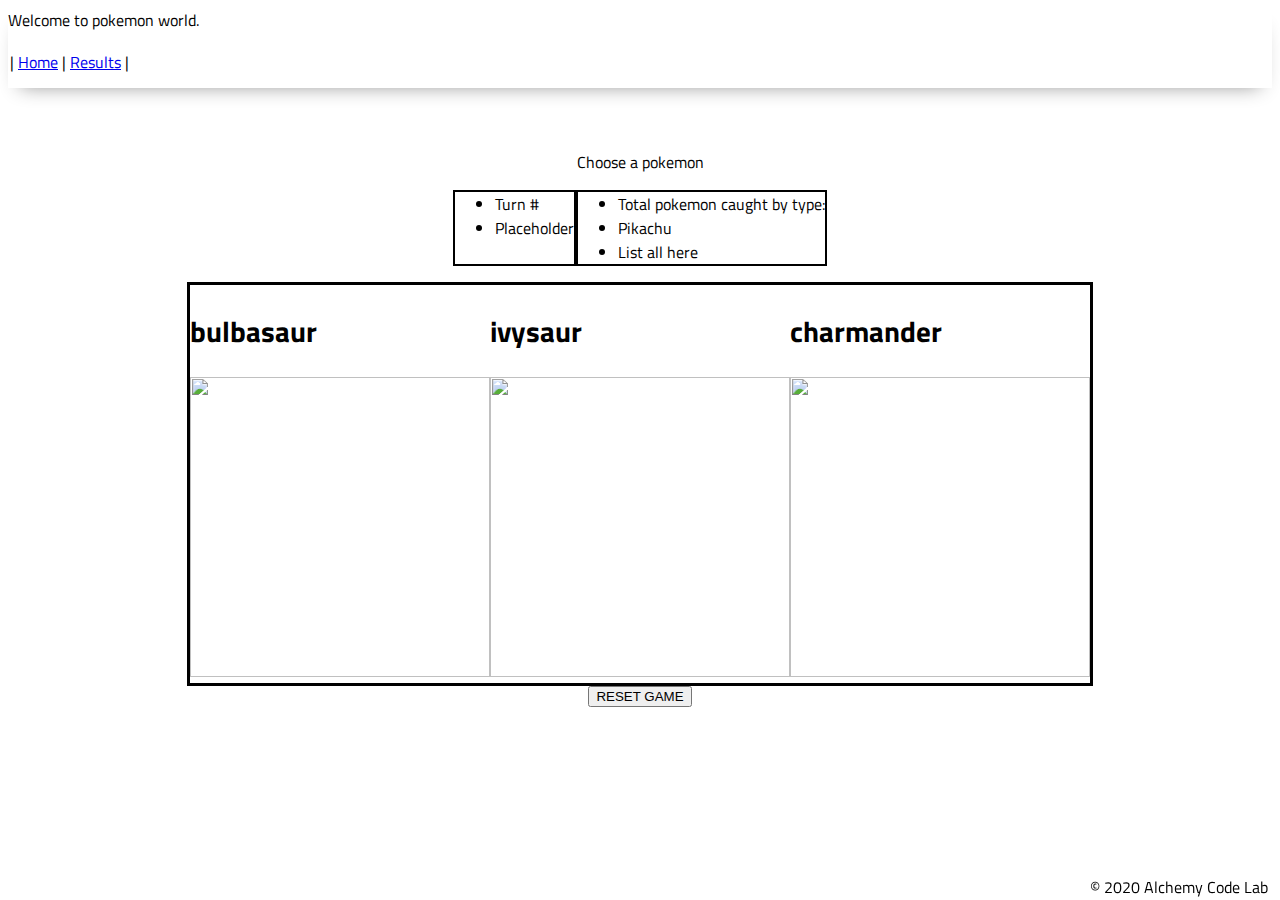
==== index.html @ 11a5c8df "generating html based on static object pokedex" ====
<!DOCTYPE html>
<html lang="en">

<head>
    <meta charset="UTF-8">
    <meta name="viewport" content="width=device-width, initial-scale=1.0">
    <meta http-equiv="X-UA-Compatible" content="ie=edge">
    <link href="https://fonts.googleapis.com/css2?family=Titillium+Web:wght@300&display=swap" rel="stylesheet">
    <link rel="stylesheet" href="styles/reset.css">
    <link rel="stylesheet" href="styles/style.css">
    <link rel="stylesheet" href="styles/home.css">
    <title>Pokemon World.</title>
</head>

<body>
    <header>
        <nav>
            | <a href="/">Home</a> |
            <a href="./results">Results</a> |
        </nav> 
        <div class="main-header">
            Welcome to pokemon world.
        </div>
    </header>
    <main>
        <section class="main-section">
            <div>Choose a pokemon</div>
            <div class="state-status">
                <ul id="states-left">
                    <li>Turn # <span id="turn-number"></span></li>
                    
                    <li>Placeholder<span></span></li>
                </ul>
                <ul id="states-right">
                    <li>Total pokemon caught by type:</li>
                    <li>Pikachu</li>
                    <li>List all here</li>
                </ul>
            </div>
            <div id="cardmat">
                <!-- <label>
                    <h2>Name</h2>
                    <input type="radio" name="pick-pokemon" hidden>
                    <img src="http://www.placecage.com/300/300/" />
                </label>
                <label>
                    <h2>Name</h2>
                    <input type="radio" name="pick-pokemon" hidden>
                    <img src="http://www.placecage.com/300/300/" />
                </label>
                <label>
                    <h2>Name</h2>
                    <input type="radio" name="pick-pokemon" hidden>
                    <img src="http://www.placecage.com/300/300/" />
                </label> -->
            </div>
            <button>RESET GAME</button>
        </section>
    </main>
    <footer>
        <div class="copy gutter-right">&copy; 2020 Alchemy Code Lab</div>
    </footer>

    <script type="module" src="app.js"></script>
</body>

</html>
---- styles/style.css ----
body {
    --color1: #ffffff;
    --color2: #ffffff;
    --color3: #ffffff;
    --color4: #ffffff;
    --color5: #ffffff;

    /* https://coolors.co/generate and click export -> scss to get the colors to copy and paste below*/
    /* --color1: hsla(349, 69%, 76%, 1);
    --color2: hsla(207, 67%, 44%, 1);
    --color3: hsla(200, 61%, 56%, 1);
    --color4: hsla(187, 41%, 94%, 1);
    --color5: hsla(170, 28%, 95%, 1); */

    /* --color1: hsla(45, 86%, 83%, 1);
    --color2: hsla(135, 65%, 98%, 1);
    --color3: hsla(315, 37%, 86%, 1);
    --color4: hsla(45, 73%, 98%, 1);
    --color5: hsla(224, 40%, 79%, 1); */
    
    --header-height: 80px;
    --shadow: 0px 10px 20px -12px rgba(0,0,0,0.45);
    --gutter: 30px;
    --footer-height: 25px;
    
    font-family: 'Titillium Web', sans-serif;
    background-color: var(--color2);
}

main {
    display: flex;
    flex-direction: column;
    justify-content: center;
    align-items: center;
    margin-bottom: calc(var(--footer-height));
}

section {
    background-color: var(--color5);
    width: 1000px;
    max-width: 90%;
    display: flex;
    flex-direction: column;
    justify-content: center;
    align-items: center;
    padding-top: var(--gutter);
    padding-bottom: var(--gutter);
    margin-top: var(--gutter);
    margin-bottom: var(--gutter);
    border: solid 2px var(--color1);
}

header {
    display: flex;
    
    background-color: var(--color3);
    height: var(--header-height);
    box-shadow: var(--shadow);
}

#cardmat {
    display: inline-flex;
    border: solid black 3px;;
}

img {
    height: 300px;
    width: 300px;
}

nav {
    position: absolute;
    top: 50px;
    left: 10px;
}

footer {
    display: flex;
    justify-content: flex-end;
    background-color: var(--color3);
    box-shadow: var(--shadow);
}

.state-status {
    display: flex;
}

ul {
    display: inline;
    border: solid black 2px;
}

h2 {
    font-size: 1.8rem;
    font-weight: bold;
}

.gutter-right {
    margin-right: 20px;
}

.main-logo {
    animation: pulse 5s infinite ease-in-out;
}

header img {
    height: var(--header-height);
}

.main-header {
    text-align: center;
    width: auto;
}

content {
    width: 80%;
}

p {
    margin: var(--gutter);
}
  
footer {
    position: fixed;
    width: 100%;
    bottom: 0;
    height: var(--footer-height);
    display: flex;
    justify-content: flex-end;
    background-color: var(--color3);
    box-shadow: var(--shadow);
}
  
  @keyframes pulse {
    20% {
      transform: rotate3d(-10, -10, -10, 50deg) scale(1.2);
    }

    40% {
        transform: rotate3d(10, 10, -10, 50deg) scale(1);
    }

    60% {
        transform: rotate3d(-10, 10, 10, 50deg) scale(1.2);
      }

    80% {
        transform: rotate3d(10, 10, 10, 50deg) scale(1);
    }

  }
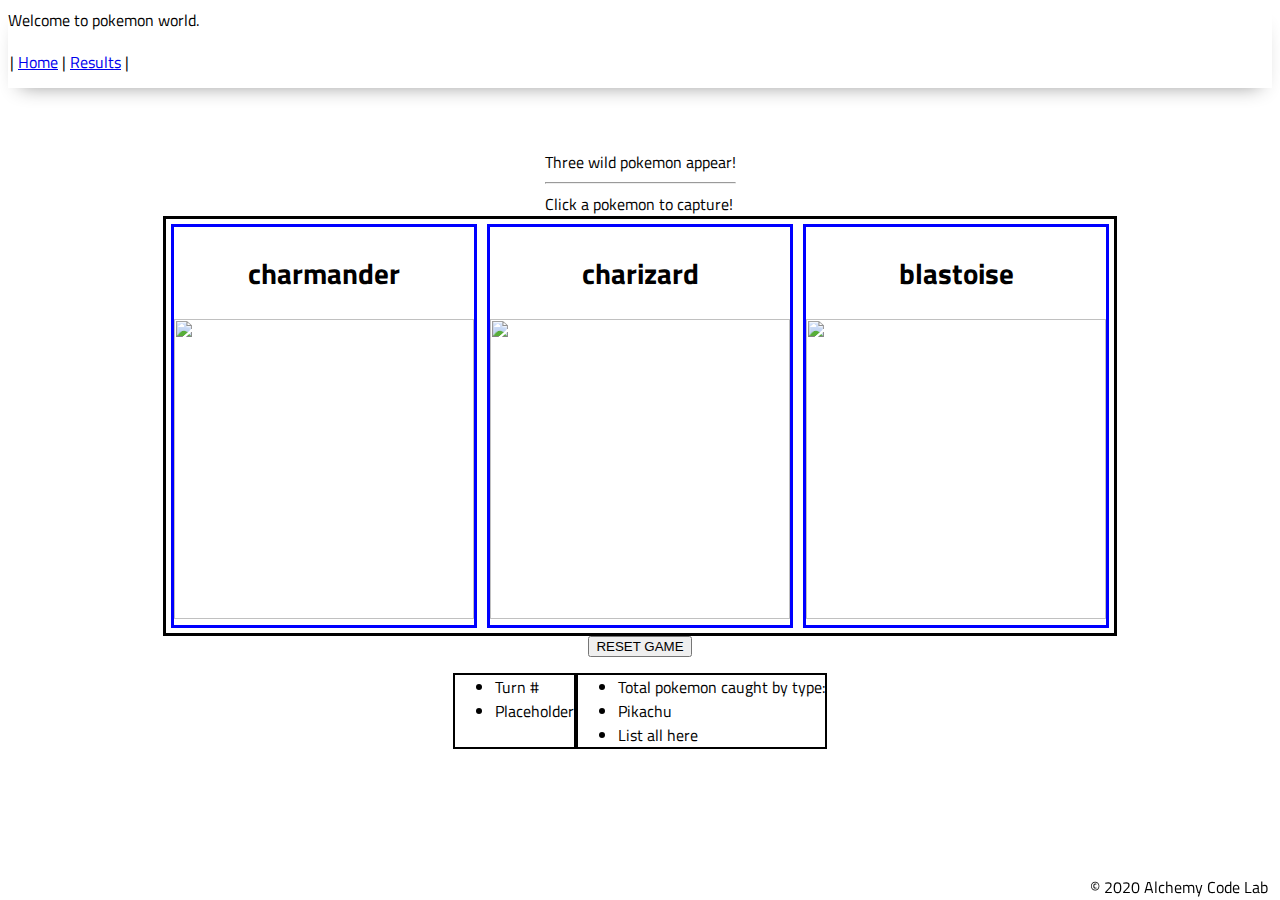
==== commit 6ae48fb0: "local storage correctly holding encounters" ====
--- a/index.html
+++ b/index.html
@@ -24,19 +24,7 @@
     </header>
     <main>
         <section class="main-section">
-            <div>Choose a pokemon</div>
-            <div class="state-status">
-                <ul id="states-left">
-                    <li>Turn # <span id="turn-number"></span></li>
-                    
-                    <li>Placeholder<span></span></li>
-                </ul>
-                <ul id="states-right">
-                    <li>Total pokemon caught by type:</li>
-                    <li>Pikachu</li>
-                    <li>List all here</li>
-                </ul>
-            </div>
+            <div>Three wild pokemon appear!<hr>Click a pokemon to capture!</div>            
             <div id="cardmat">
                 <!-- <label>
                     <h2>Name</h2>
@@ -54,7 +42,19 @@
                     <img src="http://www.placecage.com/300/300/" />
                 </label> -->
             </div>
-            <button>RESET GAME</button>
+            <button id="button-reset">RESET GAME</button>
+            <div class="state-status">
+                <ul id="states-left">
+                    <li>Turn # <span id="turn-number"></span></li>
+                    
+                    <li>Placeholder<span></span></li>
+                </ul>
+                <ul id="states-right">
+                    <li>Total pokemon caught by type:</li>
+                    <li>Pikachu</li>
+                    <li>List all here</li>
+                </ul>
+            </div>
         </section>
     </main>
     <footer>
--- a/styles/style.css
+++ b/styles/style.css
@@ -67,6 +67,15 @@
 img {
     height: 300px;
     width: 300px;
+}
+
+label {
+    border: solid blue 3px;
+    margin: 5px;
+}
+
+h2 {
+    text-align: center;
 }
 
 nav {
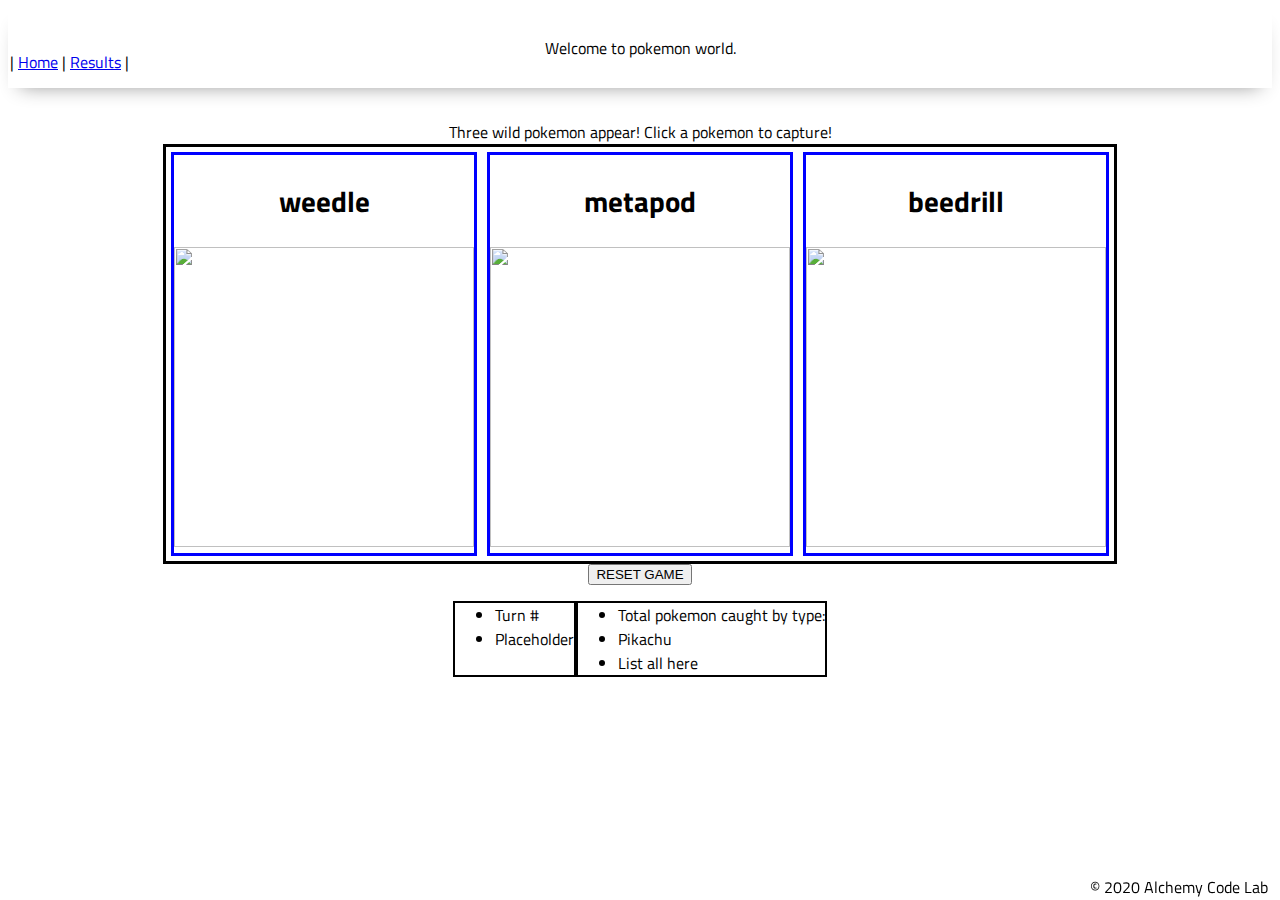
==== commit c9ad6b02: "Number of pokemon caught displays correctly" ====
--- a/index.html
+++ b/index.html
@@ -24,7 +24,11 @@
     </header>
     <main>
         <section class="main-section">
-            <div>Three wild pokemon appear!<hr>Click a pokemon to capture!</div>            
+            <div>
+                Three wild pokemon appear! Click a pokemon to capture!
+            </div>
+            <div id="pokemon-caught">                
+            </div>        
             <div id="cardmat">
                 <!-- <label>
                     <h2>Name</h2>
--- a/styles/style.css
+++ b/styles/style.css
@@ -44,7 +44,7 @@
     flex-direction: column;
     justify-content: center;
     align-items: center;
-    padding-top: var(--gutter);
+    padding-top: 0;
     padding-bottom: var(--gutter);
     margin-top: var(--gutter);
     margin-bottom: var(--gutter);
@@ -53,7 +53,6 @@
 
 header {
     display: flex;
-    
     background-color: var(--color3);
     height: var(--header-height);
     box-shadow: var(--shadow);
@@ -91,7 +90,7 @@
     box-shadow: var(--shadow);
 }
 
-.state-status {
+.state-status, .state-info, #pokemon-caught {
     display: flex;
 }
 
@@ -103,6 +102,11 @@
 h2 {
     font-size: 1.8rem;
     font-weight: bold;
+}
+
+span {
+    text-align: center;
+    margin: auto;
 }
 
 .gutter-right {
@@ -120,6 +124,7 @@
 .main-header {
     text-align: center;
     width: auto;
+    margin: auto;
 }
 
 content {
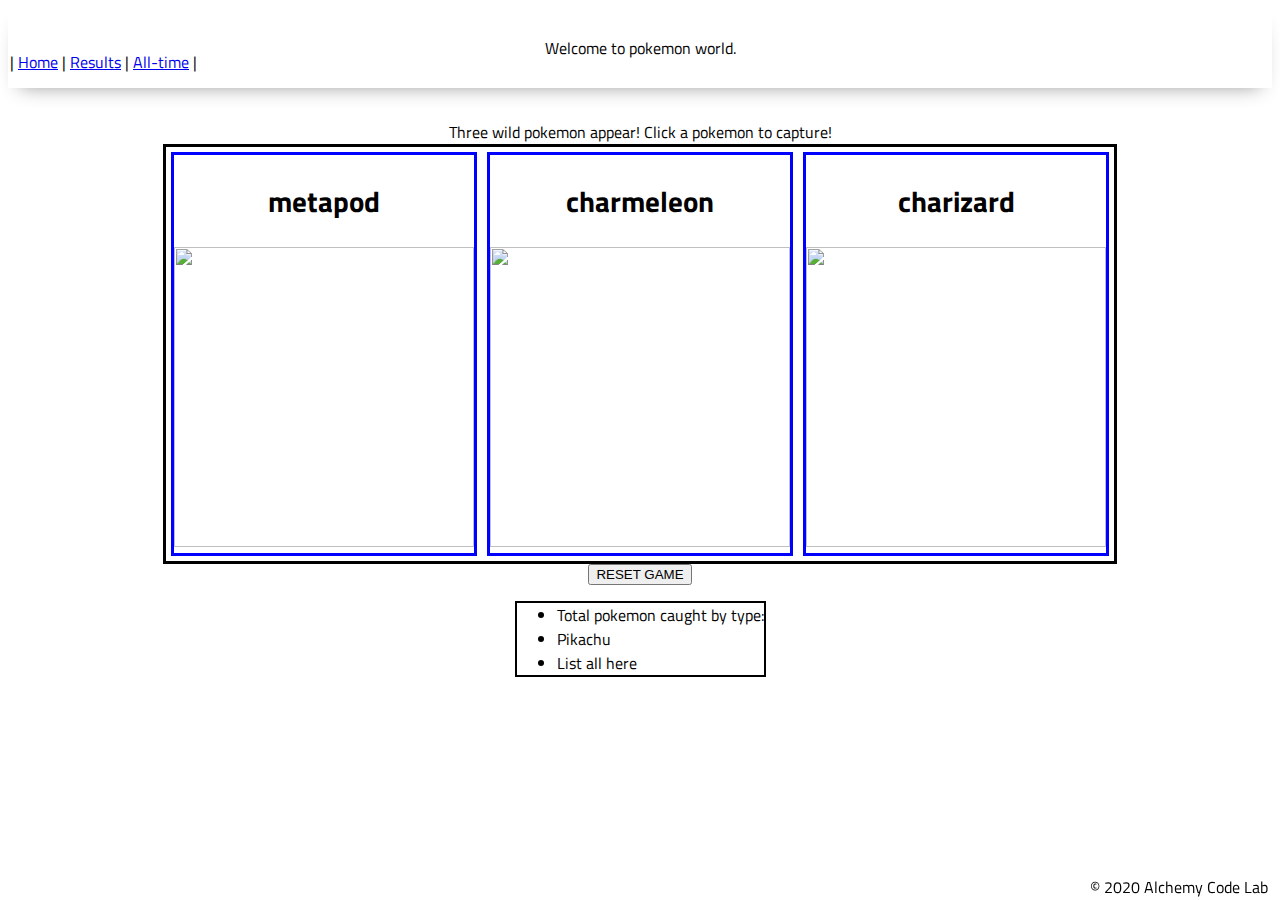
==== commit f5b5c0b9: "added chart and all-time page, fixed links to reference root" ====
--- a/index.html
+++ b/index.html
@@ -17,6 +17,7 @@
         <nav>
             | <a href="/">Home</a> |
             <a href="./results">Results</a> |
+            <a href="./all-time">All-time</a> |
         </nav> 
         <div class="main-header">
             Welcome to pokemon world.
@@ -48,11 +49,6 @@
             </div>
             <button id="button-reset">RESET GAME</button>
             <div class="state-status">
-                <ul id="states-left">
-                    <li>Turn # <span id="turn-number"></span></li>
-                    
-                    <li>Placeholder<span></span></li>
-                </ul>
                 <ul id="states-right">
                     <li>Total pokemon caught by type:</li>
                     <li>Pikachu</li>
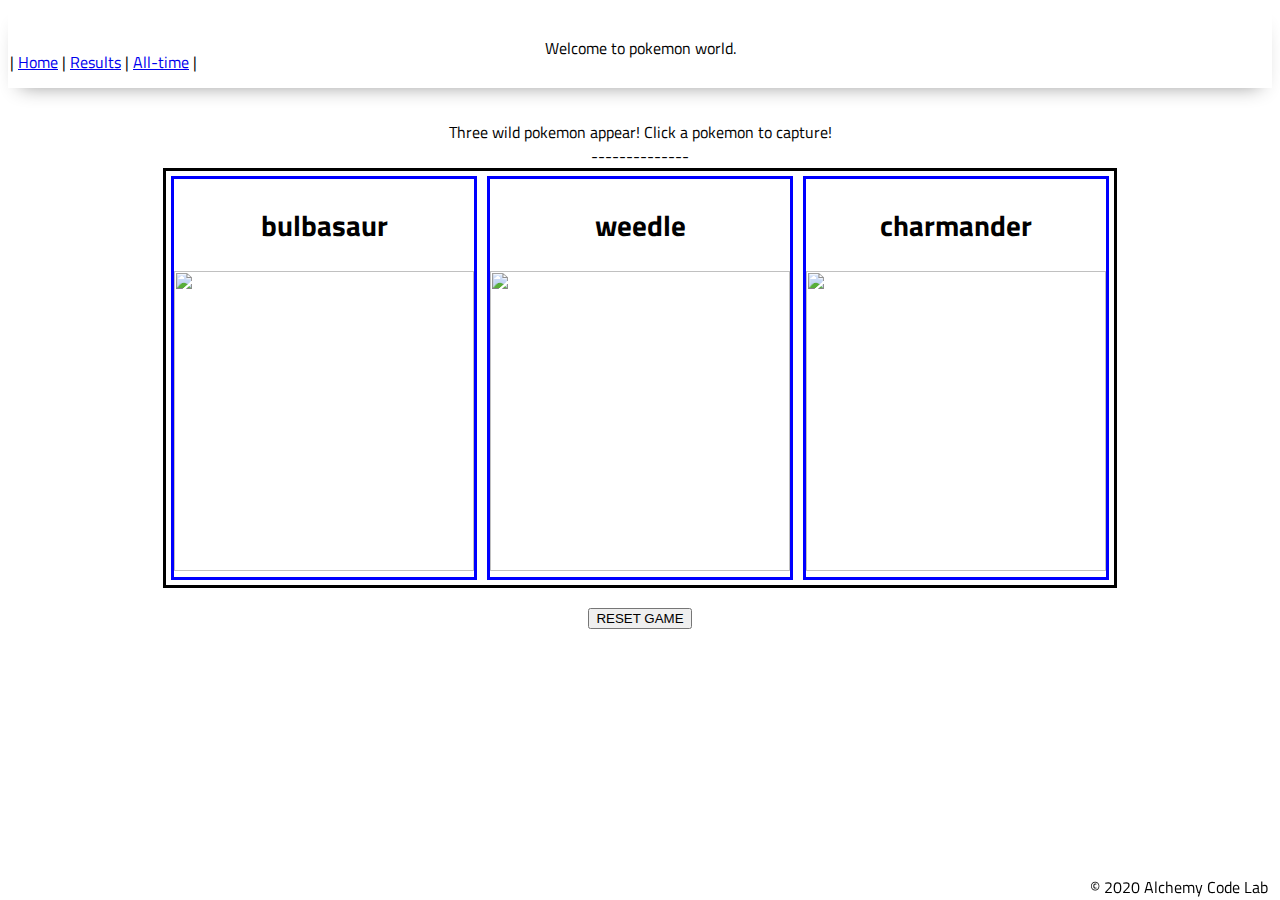
==== commit 97f36678: "results page complete" ====
--- a/index.html
+++ b/index.html
@@ -28,7 +28,7 @@
             <div>
                 Three wild pokemon appear! Click a pokemon to capture!
             </div>
-            <div id="pokemon-caught">                
+            <div id="pokemon-caught">--------------                
             </div>        
             <div id="cardmat">
                 <!-- <label>
@@ -50,9 +50,6 @@
             <button id="button-reset">RESET GAME</button>
             <div class="state-status">
                 <ul id="states-right">
-                    <li>Total pokemon caught by type:</li>
-                    <li>Pikachu</li>
-                    <li>List all here</li>
                 </ul>
             </div>
         </section>
--- a/styles/style.css
+++ b/styles/style.css
@@ -96,7 +96,6 @@
 
 ul {
     display: inline;
-    border: solid black 2px;
 }
 
 h2 {
@@ -107,6 +106,10 @@
 span {
     text-align: center;
     margin: auto;
+}
+
+button {
+    margin-top: 20px;
 }
 
 .gutter-right {
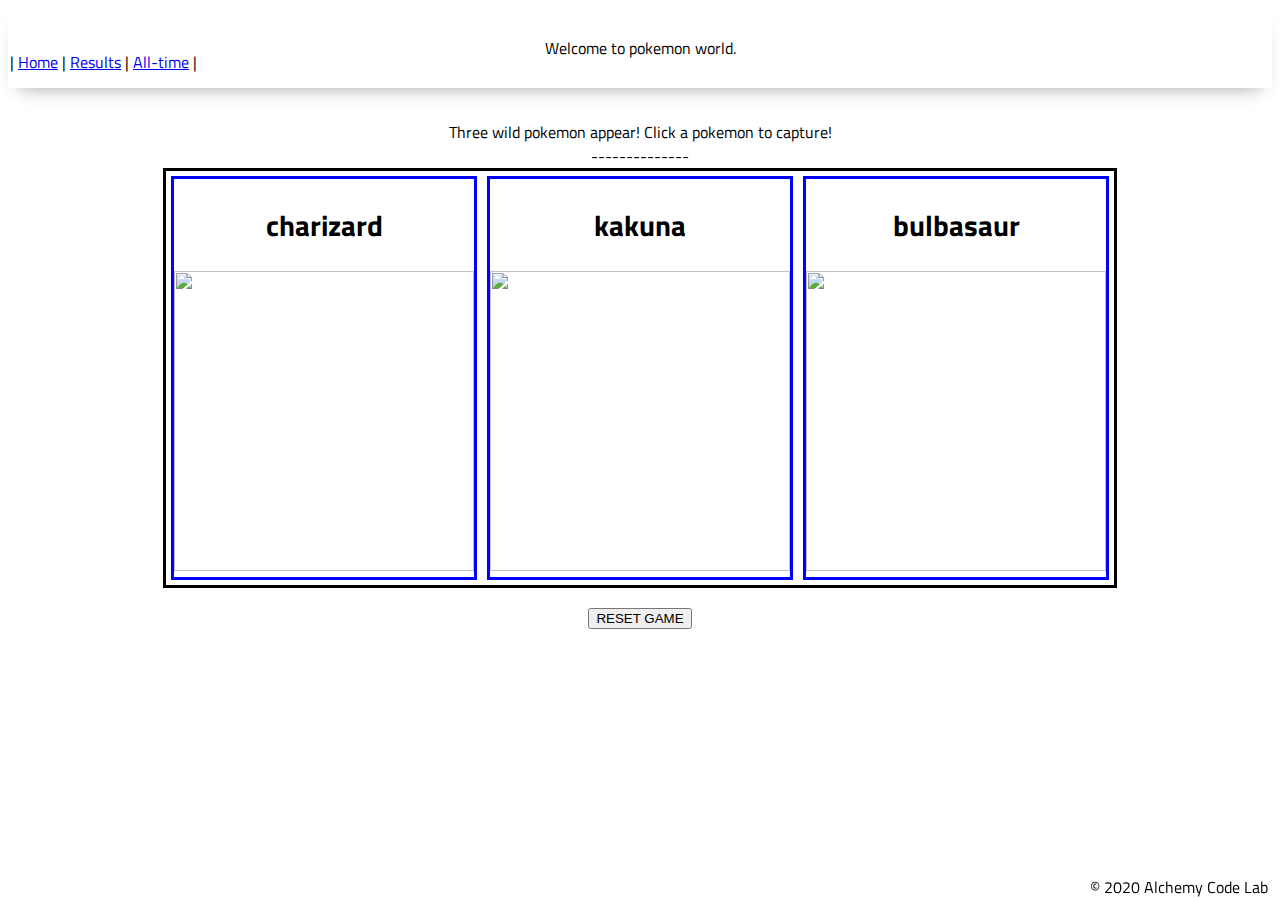
==== commit 8339482a: "removed whitespace from files" ====
--- a/index.html
+++ b/index.html
@@ -15,7 +15,7 @@
 <body>
     <header>
         <nav>
-            | <a href="/">Home</a> |
+            | <a href="./">Home</a> |
             <a href="./results">Results</a> |
             <a href="./all-time">All-time</a> |
         </nav> 
@@ -31,21 +31,6 @@
             <div id="pokemon-caught">--------------                
             </div>        
             <div id="cardmat">
-                <!-- <label>
-                    <h2>Name</h2>
-                    <input type="radio" name="pick-pokemon" hidden>
-                    <img src="http://www.placecage.com/300/300/" />
-                </label>
-                <label>
-                    <h2>Name</h2>
-                    <input type="radio" name="pick-pokemon" hidden>
-                    <img src="http://www.placecage.com/300/300/" />
-                </label>
-                <label>
-                    <h2>Name</h2>
-                    <input type="radio" name="pick-pokemon" hidden>
-                    <img src="http://www.placecage.com/300/300/" />
-                </label> -->
             </div>
             <button id="button-reset">RESET GAME</button>
             <div class="state-status">
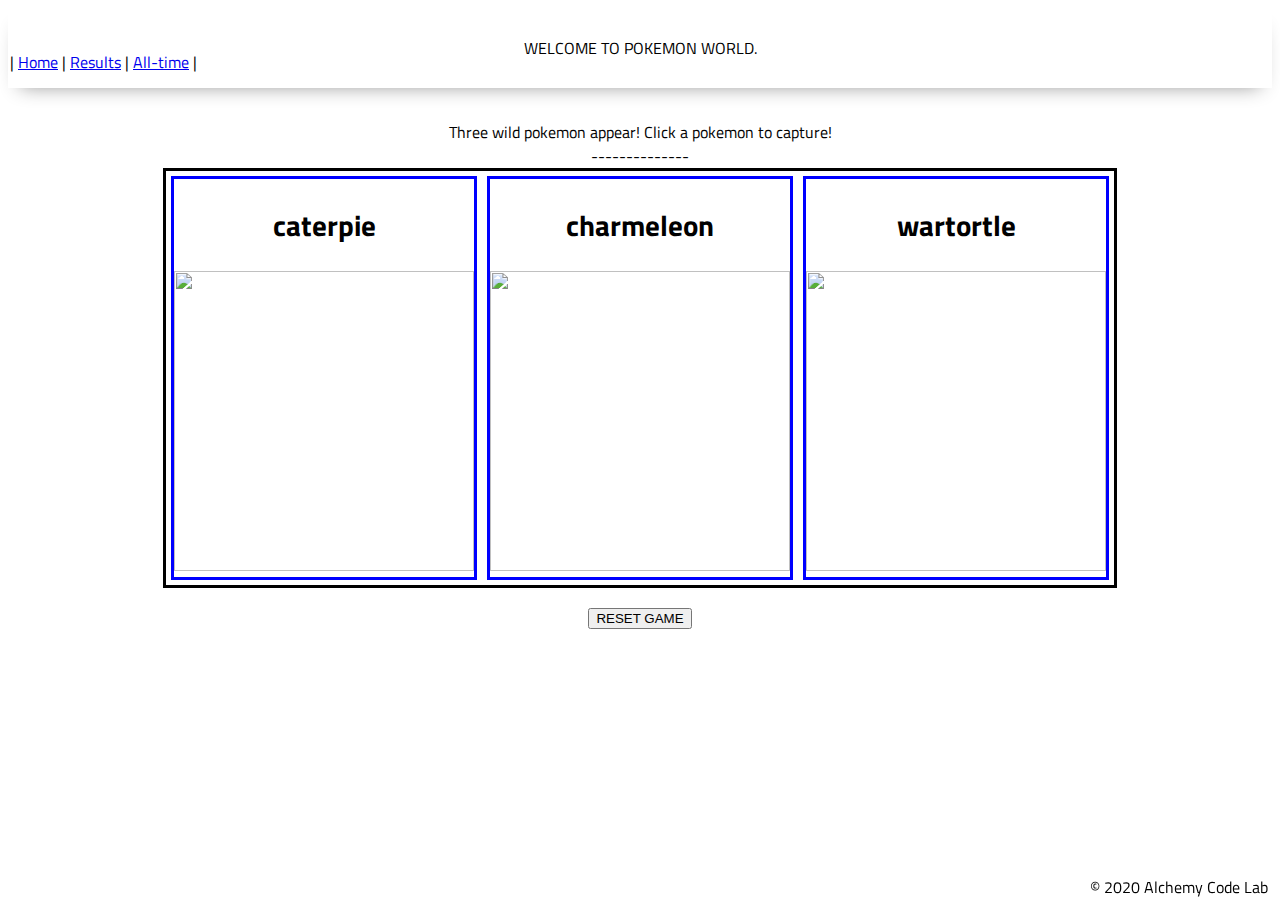
==== commit 96f6a12f: "added pie chart on all-time" ====
--- a/index.html
+++ b/index.html
@@ -9,6 +9,7 @@
     <link rel="stylesheet" href="styles/reset.css">
     <link rel="stylesheet" href="styles/style.css">
     <link rel="stylesheet" href="styles/home.css">
+    <link href="https://fonts.googleapis.com/css2?family=Oswald:wght@700&display=swap" rel="stylesheet">
     <title>Pokemon World.</title>
 </head>
 
@@ -20,7 +21,7 @@
             <a href="./all-time">All-time</a> |
         </nav> 
         <div class="main-header">
-            Welcome to pokemon world.
+            WELCOME TO POKEMON WORLD.
         </div>
     </header>
     <main>
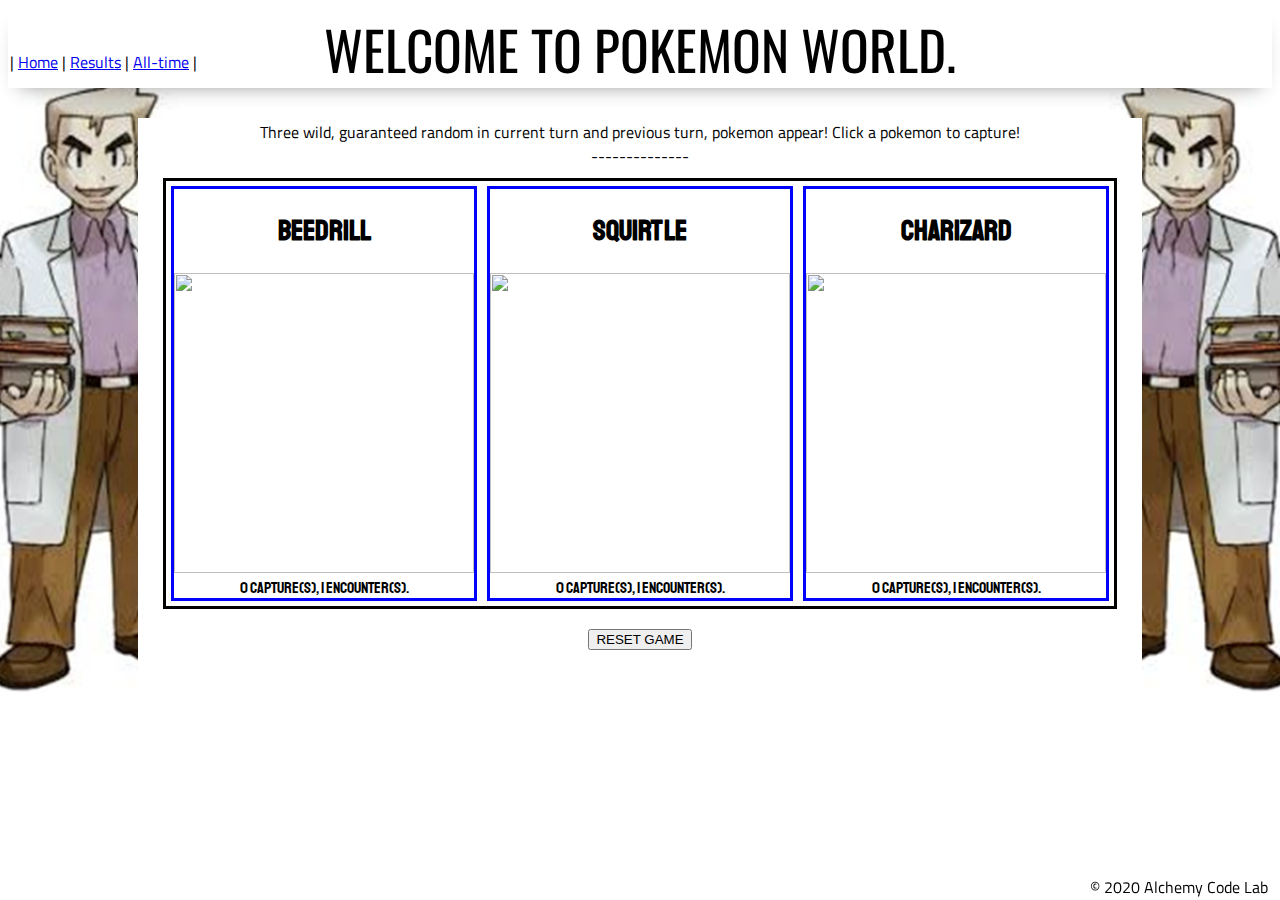
==== commit bff68438: "updated some fonts, and wording, final product" ====
--- a/index.html
+++ b/index.html
@@ -10,6 +10,7 @@
     <link rel="stylesheet" href="styles/style.css">
     <link rel="stylesheet" href="styles/home.css">
     <link href="https://fonts.googleapis.com/css2?family=Oswald:wght@700&display=swap" rel="stylesheet">
+    <link href="https://fonts.googleapis.com/css2?family=Staatliches&display=swap" rel="stylesheet">
     <title>Pokemon World.</title>
 </head>
 
@@ -27,7 +28,7 @@
     <main>
         <section class="main-section">
             <div>
-                Three wild pokemon appear! Click a pokemon to capture!
+                Three wild, guaranteed random in current turn and previous turn, pokemon appear! Click a pokemon to capture!
             </div>
             <div id="pokemon-caught">--------------                
             </div>        
@@ -44,7 +45,7 @@
         <div class="copy gutter-right">&copy; 2020 Alchemy Code Lab</div>
     </footer>
 
-    <script type="module" src="app.js"></script>
+    <script type="module" src="./app.js"></script>
 </body>
 
 </html>--- a/styles/style.css
+++ b/styles/style.css
@@ -6,19 +6,6 @@
     --color4: #ffffff;
     --color5: #ffffff;
 
-    /* https://coolors.co/generate and click export -> scss to get the colors to copy and paste below*/
-    /* --color1: hsla(349, 69%, 76%, 1);
-    --color2: hsla(207, 67%, 44%, 1);
-    --color3: hsla(200, 61%, 56%, 1);
-    --color4: hsla(187, 41%, 94%, 1);
-    --color5: hsla(170, 28%, 95%, 1); */
-
-    /* --color1: hsla(45, 86%, 83%, 1);
-    --color2: hsla(135, 65%, 98%, 1);
-    --color3: hsla(315, 37%, 86%, 1);
-    --color4: hsla(45, 73%, 98%, 1);
-    --color5: hsla(224, 40%, 79%, 1); */
-    
     --header-height: 80px;
     --shadow: 0px 10px 20px -12px rgba(0,0,0,0.45);
     --gutter: 30px;
@@ -26,6 +13,15 @@
     
     font-family: 'Titillium Web', sans-serif;
     background-color: var(--color2);
+    background-image: url(../assets/profedge.png);
+    background-repeat: no-repeat;
+    background-size: cover;
+    background-position: center top;
+}
+
+img {
+    height: 300px;
+    width: 300px;
 }
 
 main {
@@ -60,13 +56,11 @@
 
 #cardmat {
     display: inline-flex;
-    border: solid black 3px;;
+    border: solid black 3px;
+    margin-top: 10px;
 }
 
-img {
-    height: 300px;
-    width: 300px;
-}
+
 
 label {
     border: solid blue 3px;
@@ -101,9 +95,14 @@
 h2 {
     font-size: 1.8rem;
     font-weight: bold;
+    font-family: 'Staatliches', cursive;
 }
 
-span {
+label{
+    font-family: 'Staatliches', cursive;
+}
+
+#div0, #div1, #div2, span {
     text-align: center;
     margin: auto;
 }
@@ -125,6 +124,8 @@
 }
 
 .main-header {
+    font-size: 40pt;
+    font-family: 'Oswald', sans-serif;
     text-align: center;
     width: auto;
     margin: auto;
@@ -166,4 +167,9 @@
         transform: rotate3d(10, 10, 10, 50deg) scale(1);
     }
 
-  }+  }
+
+  @font-face {
+    font-family: instruction;
+    src: url('../assets/Instruction-PAa2.ttf');
+}